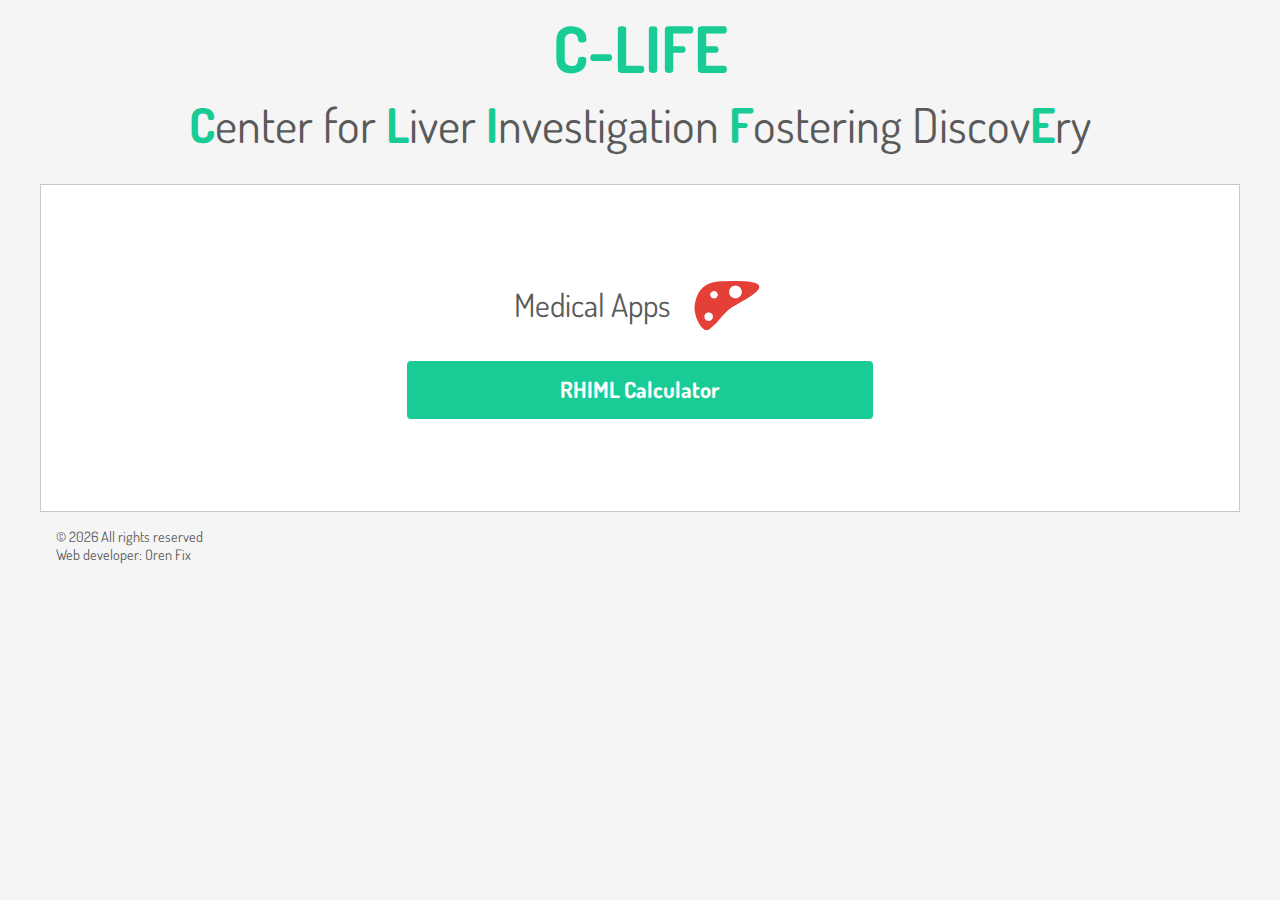
==== index.html @ 780af37b "Change color of text on homepage" ====
<!doctype html>
<html>
	<head>

		<!-- Global site tag (gtag.js) - Google Analytics -->
		<script async src="https://www.googletagmanager.com/gtag/js?id=UA-60364330-5"></script>
		<script>
		  window.dataLayer = window.dataLayer || [];
		  function gtag(){dataLayer.push(arguments);}
		  gtag('js', new Date());

		  gtag('config', 'UA-60364330-5');
		</script>

		<meta charset='UTF-8'>
		<meta name="viewport" content="width=device-width, initial-scale=1.0" />
		<meta name='apple-web-app-capable' content='yes' />
<!--	<link type='text/css' rel='apple-touch-icon' href='./resources/images/frank-web-app-icon.png' />
		<link href="favicon.ico" rel="shortcut icon" type="image/x-icon" /> -->
		<link rel="stylesheet" type="text/css" href="./resources/css/reset.css">
		<link rel="stylesheet" type="text/css" href="./resources/css/style.css">



		<title>c-life</title>
	<head>
	<body>
		<main>
			<div class="banner">
				<h1>C-LIFE</h1>
				<h2><span>C</span>enter for <span>L</span>iver <span>I</span>nvestigation <span>F</span>ostering Discov<span>E</span>ry</h2>
			</div>
			<div class="lists">
				<div class="list">
					<h3>Medical Apps<img alt="" src="./resources/images/rhiml-web-app-icon-red.png"/></h3>
					<ul>
						<li><a href="https://clifeuw.org/rhiml">RHIML Calculator</a></li>
					</ul>
				</div>
			</div>
			
			<footer>
				<p>&copy <script>document.write(new Date().getFullYear());</script> All rights reserved<br/>
				Web developer: Oren Fix</p>
			</footer>
		</main>
	</body>
</html>
---- resources/css/style.css ----
@import url('https://fonts.googleapis.com/css?family=Dosis:400,700');

html {
	font-size: 16px;
}

body, .banner, footer {
	background: rgb(245,245,245);
}

body {
	font-family: 'Dosis', Helvetica, sans-serif;
	color: rgb(90,90,90);
}

main {
	max-width: 1200px;
	margin: 0 auto;
	background-color: white;
}

.banner {
	display: flex;
	flex-direction: column;
	justify-content: center;
	align-items: center;
	padding: 1rem 0;
}

.banner img {
	height: 7rem;
	width: auto;
}

h1 {
	font-size: 4rem;
	font-weight: bold;
	text-align: center;
	color: rgb(25,204,149);
}

h2 {
	font-size: 3rem;
	font-weight: normal;
	text-align: center;
	line-height: 3.5rem;
	padding: 1rem 0;
}

h2 span {
	font-weight: bold;
	color: rgb(25,204,149);
}

@media only screen and (max-width: 800px) {
	.banner {
		flex-direction: column;
	}

	.banner img {
		height: 5rem;
		margin: 1rem;
	}
}


.lists {
	display: flex;
	justify-content: space-around;
	padding: 4rem 1rem;
	border: 1px solid rgb(200,200,200);
}

h3 {
	display: flex;
	justify-content: center;
	align-items: center;
	font-size: 2rem;
	margin-bottom: 1rem;
}

.list {
	width: 40%;
	text-align: center;
	padding: 1rem 0;
}

.list img {
	width: 5rem;
	height: auto;
	margin-left: 1rem;
}

@media only screen and (max-width: 1200px) {
	.lists {
		border-left: 0;
		border-right: 0;
	}
}

@media only screen and (max-width: 800px) {
	.lists {
		flex-direction: column;
	}

	h1 {
		font-size: 3rem;
	}

	h2 {
		font-size: 2rem;
	}

	h3 {
		font-size: 1.8rem;
	}

	.list {
		width: 100%;
	}

	.list:first-child {
		margin-bottom: 2rem;
	}
}

a, a:visited {
	font-size: 1.4rem;
	line-height: 1.6rem;
	display: block;
	max-width: 486px;
	padding: 1rem 2rem;
	margin: 0 auto .8rem auto;
	border-radius: 4px;
	color: white;
	font-weight: bold;
	background-color: rgb(25,204,149);
	text-decoration: none;
}

a:hover, a:active {
	color: white;
	background-color: rgba(25,204,149,.7);
}

footer {
	padding: 1rem;
}

h4 {
	font-size: 1rem;
	font-weight: bold;
	margin-bottom: .3rem;
}

p {
	font-size: .9rem;
	line-height: 1.1rem;
	margin-bottom: 2rem;
}

p:last-child {
	margin: 0;
}

@media only screen and (max-width: 800px) {
	p:first-child {
		text-align: left;
	}
}
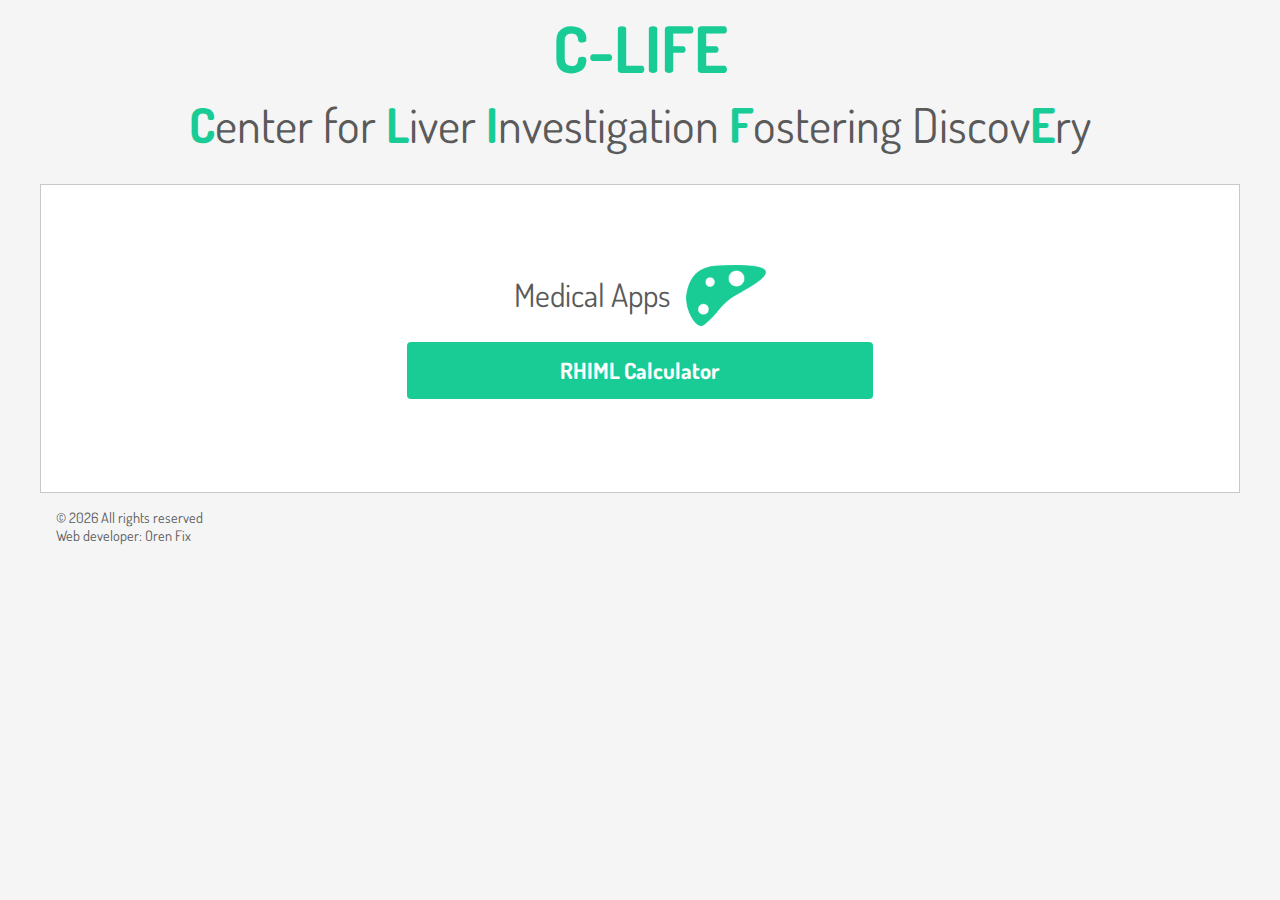
==== commit 8c95a84d: "Change color of icon on homepage" ====
--- a/index.html
+++ b/index.html
@@ -32,7 +32,7 @@
 			</div>
 			<div class="lists">
 				<div class="list">
-					<h3>Medical Apps<img alt="" src="./resources/images/rhiml-web-app-icon-red.png"/></h3>
+					<h3>Medical Apps<img alt="" src="./resources/images/rhiml-web-app-icon.png"/></h3>
 					<ul>
 						<li><a href="https://clifeuw.org/rhiml">RHIML Calculator</a></li>
 					</ul>
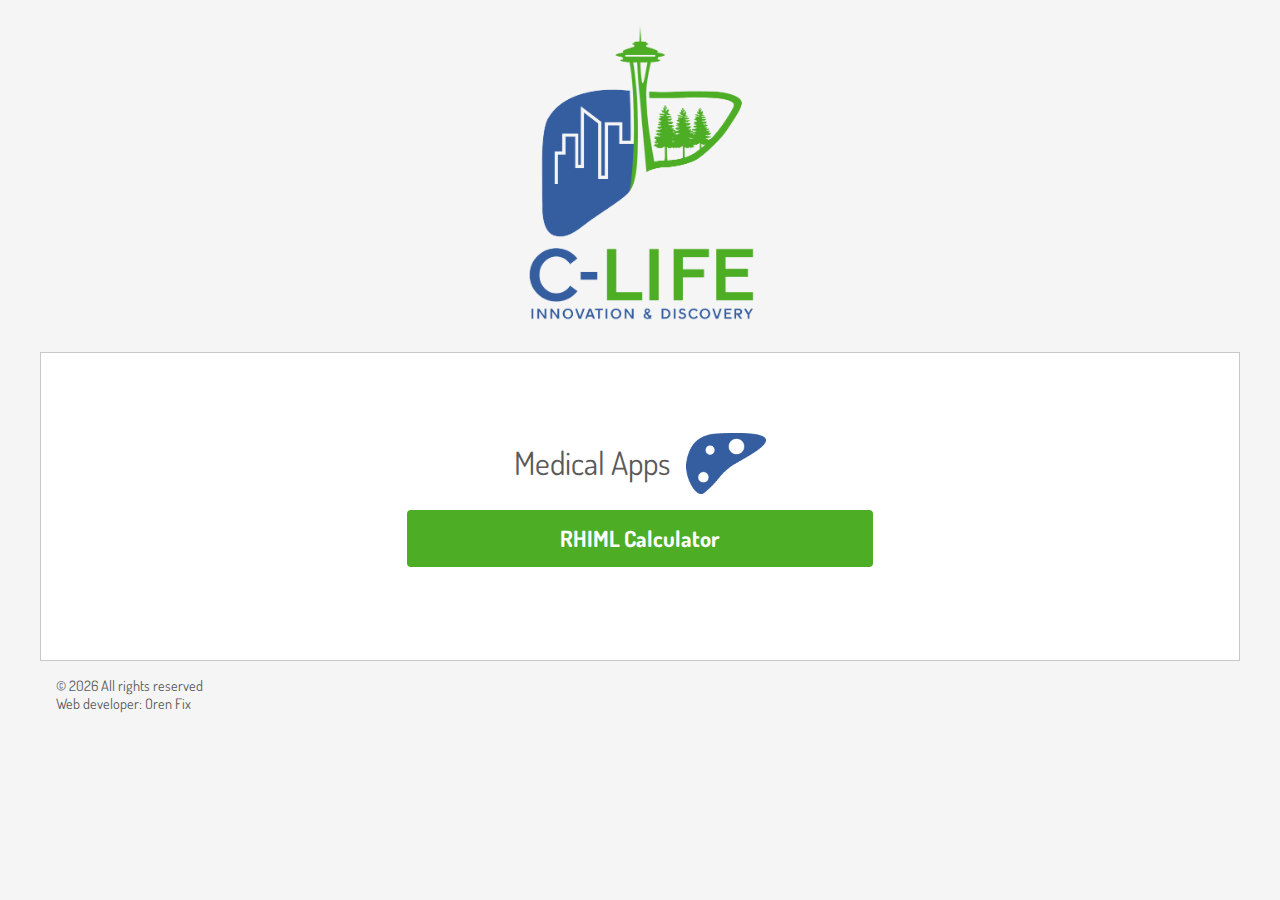
==== commit 2108ee1a: "New logo and color scheme" ====
--- a/index.html
+++ b/index.html
@@ -27,8 +27,7 @@
 	<body>
 		<main>
 			<div class="banner">
-				<h1>C-LIFE</h1>
-				<h2><span>C</span>enter for <span>L</span>iver <span>I</span>nvestigation <span>F</span>ostering Discov<span>E</span>ry</h2>
+				<img src="./resources/images/c-life_logo.png" />
 			</div>
 			<div class="lists">
 				<div class="list">
--- a/resources/css/style.css
+++ b/resources/css/style.css
@@ -28,7 +28,7 @@
 }
 
 .banner img {
-	height: 7rem;
+	height: 20rem;
 	width: auto;
 }
 
@@ -39,27 +39,13 @@
 	color: rgb(25,204,149);
 }
 
-h2 {
-	font-size: 3rem;
-	font-weight: normal;
-	text-align: center;
-	line-height: 3.5rem;
-	padding: 1rem 0;
-}
-
-h2 span {
-	font-weight: bold;
-	color: rgb(25,204,149);
-}
-
 @media only screen and (max-width: 800px) {
 	.banner {
 		flex-direction: column;
 	}
 
 	.banner img {
-		height: 5rem;
-		margin: 1rem;
+		height: 12rem;
 	}
 }
 
@@ -134,13 +120,13 @@
 	border-radius: 4px;
 	color: white;
 	font-weight: bold;
-	background-color: rgb(25,204,149);
+	background-color: rgb(77,173,37);
 	text-decoration: none;
 }
 
 a:hover, a:active {
 	color: white;
-	background-color: rgba(25,204,149,.7);
+	background-color: rgb(53,94,160);
 }
 
 footer {
